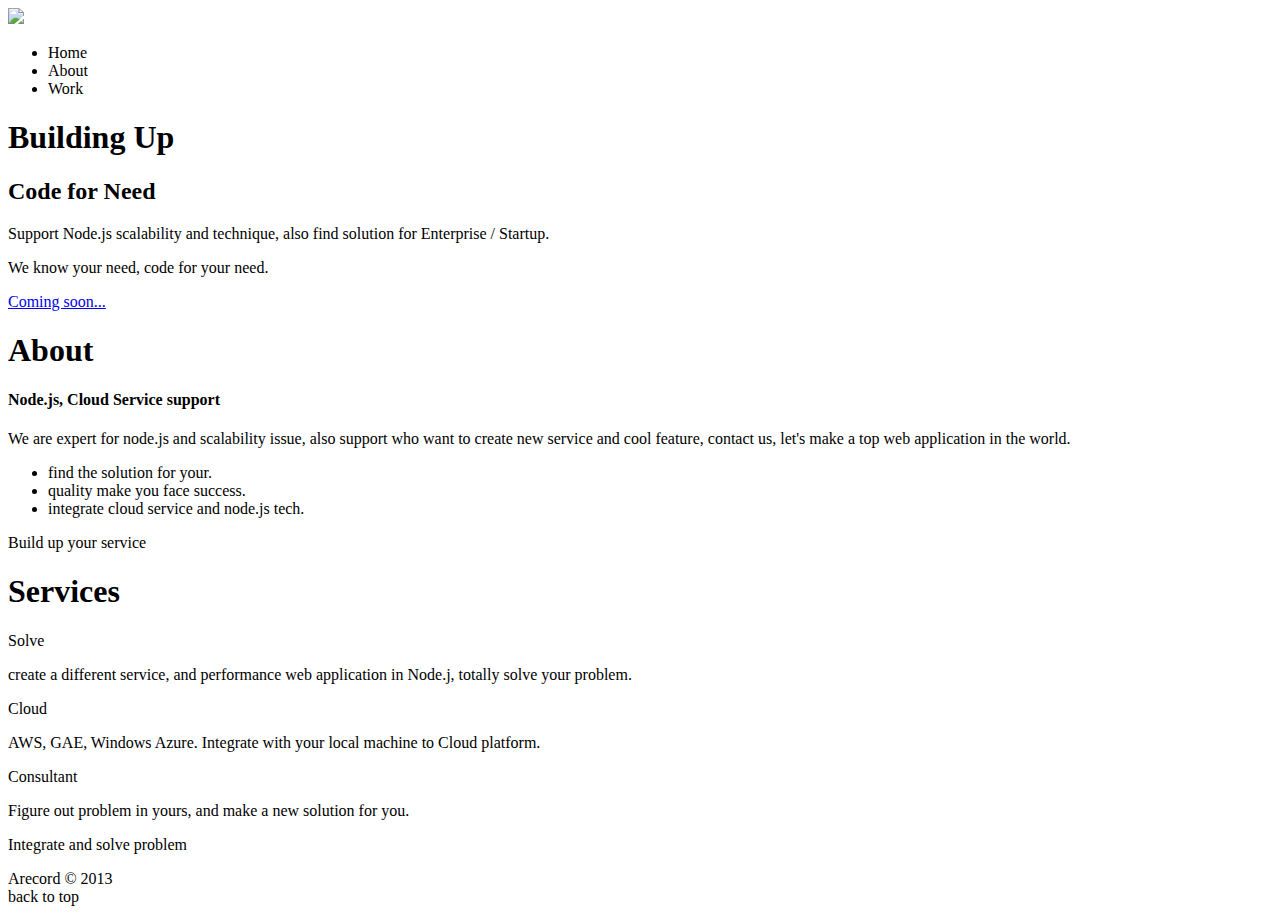
==== index.html @ 42979e94 "update list" ====
<!DOCTYPE HTML>
<html>
<head>
	<meta http-equiv="Content-Type" content="text/html; charset=utf-8"/>
	<meta name="viewport" content="width=device-width, initial-scale = 1.0, user-scalable = no">
	<title>Arecord.us - Quality and solution are on successful way</title>
	<link rel="stylesheet" href="css/style.css" type="text/css" media="screen">
	<link href="css/prettyPhoto.css" rel="stylesheet" type="text/css" />
	<link rel="stylesheet" href="css/normalize.css" type="text/css" media="screen">
	<link rel="stylesheet" href="css/grid.css" type="text/css" media="screen">
	
	<link href='http://fonts.googleapis.com/css?family=Open+Sans:400,600,700,800' rel='stylesheet' type='text/css'>
	
	<script src="http://ajax.googleapis.com/ajax/libs/jquery/1.8.2/jquery.min.js"></script>
	<script type="text/javascript" src="js/jquery.easing.1.3.js"></script>
	<script type="text/javascript" src="js/jquery.prettyPhoto.js"></script>
	<script type="text/javascript" src="js/js.js"></script>
	<script type="text/javascript" src="js/jquery.stellar.min.js"></script>
	<script type="text/javascript" src="js/waypoints.min.js"></script>
	
	<!--[if lt IE 9]>
		<script src="js/html5shiv.js"></script>
		<script src="js/respond.src.js"></script>
	<![endif]-->
	
	<script type="text/javascript">
		$(document).ready(function(){	
			$("#ajax-contact-form").submit(function() {
				var str = $(this).serialize();		
				$.ajax({
					type: "POST",
					url: "contact_form/contact_process.php",
					data: str,
					success: function(msg) {
						// Message Sent - Show the 'Thank You' message and hide the form
						if(msg == 'OK') {
							result = '<div class="notification_ok">Your message has been sent. Thank you!</div>';
							$("#fields").hide();
						} else {
							result = msg;
						}
						$('#note').html(result);
					}
				});
				return false;
			});

		});		
	</script>
	
	<script type="text/javascript">/*$($.date_input.initialize);*/</script>
	
</head>

<body>

<div class="menu">	
	<div class="container clearfix">

		<div id="logo" class="fleft">
			<a href="javascript:void(0);"><img src="images/logo_new.png" /></a>
		</div>
		
		<div id="nav" class="fright">
			<ul class="navigation">
				<li data-slide="1">Home</li>
				<li data-slide="2">About</li>
				<li data-slide="4">Work</li>
				<!-- <li data-slide="6">Services</li> -->
				<!-- <li data-slide="8">Contact</li> -->
				<div class="clear"></div>
			</ul>
		</div>
	
	</div>
</div>


<div class="slide" id="slide1" data-slide="1" data-stellar-background-ratio="0.5">
	<div class="effect_2 padding_slide1">
		<div class="container clearfix">

			<div id="content" class="grid_12">
				<div class="filtr_bg">
					<h1>Building Up</h1>
					<h2>Code for Need</h2>
					<p>Support Node.js scalability and technique, also find solution for Enterprise / Startup.</p>
					<p>We know your need, code for your need.</p>
				</div>
				<a class="button" href="mailto:node.js@arecord.us">Coming soon...</a>
			</div>
		</div>
	</div>
</div>





<div class="slide" id="slide2" data-slide="2" data-stellar-background-ratio="0.5">
	
	<div class="container clearfix">
		
		<div id="content" class="grid_12">
			<h1><span>About</span></h1>
		</div>
		
		<div class="grid_7">
			<h4>Node.js, Cloud Service support</h4>
			<p>We are expert for node.js and scalability issue, also support who want to create new service and cool feature, contact us, let's make a top web application in the world.</p>
			<ul class="about_sp">
				<li>find the solution for your.</li>
				<li>quality make you face success.</li>
				<li>integrate cloud service and node.js tech.</li>
			</ul>
		</div>
		<div class="grid_5 omega">
		</div>
		
	</div>
</div>


<div class="slide" id="slide3" data-slide="3" data-stellar-background-ratio="0.5">
	<div class="effect_2 padding_slide3">
		<div class="container clearfix">
		
			<div id="content" class="grid_12">
				<p>Build up your service</p>
			</div>
		
		</div>
	</div>
</div>

<div class="slide" id="slide4" data-slide="4" data-stellar-background-ratio="0.5">
	<div class="container clearfix">

		<div id="content" class="grid_12">
			<h1><span>Services</span></h1>
		</div>
		<div class="clear"></div>
		
		<div id="content">
			<div class="grid_4 serv_block">
				<div class="icon_block1"></div>
				<p>Solve</p>
				<span>create a different service, and performance web application in Node.j, totally solve your problem.</span>
			</div>
			<div class="grid_4 serv_block">
				<div class="icon_block2"></div>
				<p>Cloud</p>
				<span>AWS, GAE, Windows Azure. Integrate with your local machine to Cloud platform.</span>
			</div>
			<div class="grid_4 serv_block omega">
				<div class="icon_block3"></div>
				<p>Consultant</p>
				<span>Figure out problem in yours, and make a new solution for you.</span>
			</div>
		</div>
	
	</div>
</div>


<div class="slide" id="slide5" data-slide="5" data-stellar-background-ratio="0.5">
	<div class="effect_2 padding_slide5">
		<div class="container clearfix">
		
			<div id="content" class="grid_12">
				<p>Integrate and solve problem</p>
			</div>
		
		</div>
	</div>
</div>


<div id="footer">
	<div class="container clearfix">
		<div class="copyright">Arecord &copy; 2013</div>
		<div id="back_top"><a class="button" title="" data-slide="1">back to top</a></div>
	</div>
</div>


</body>
</html>
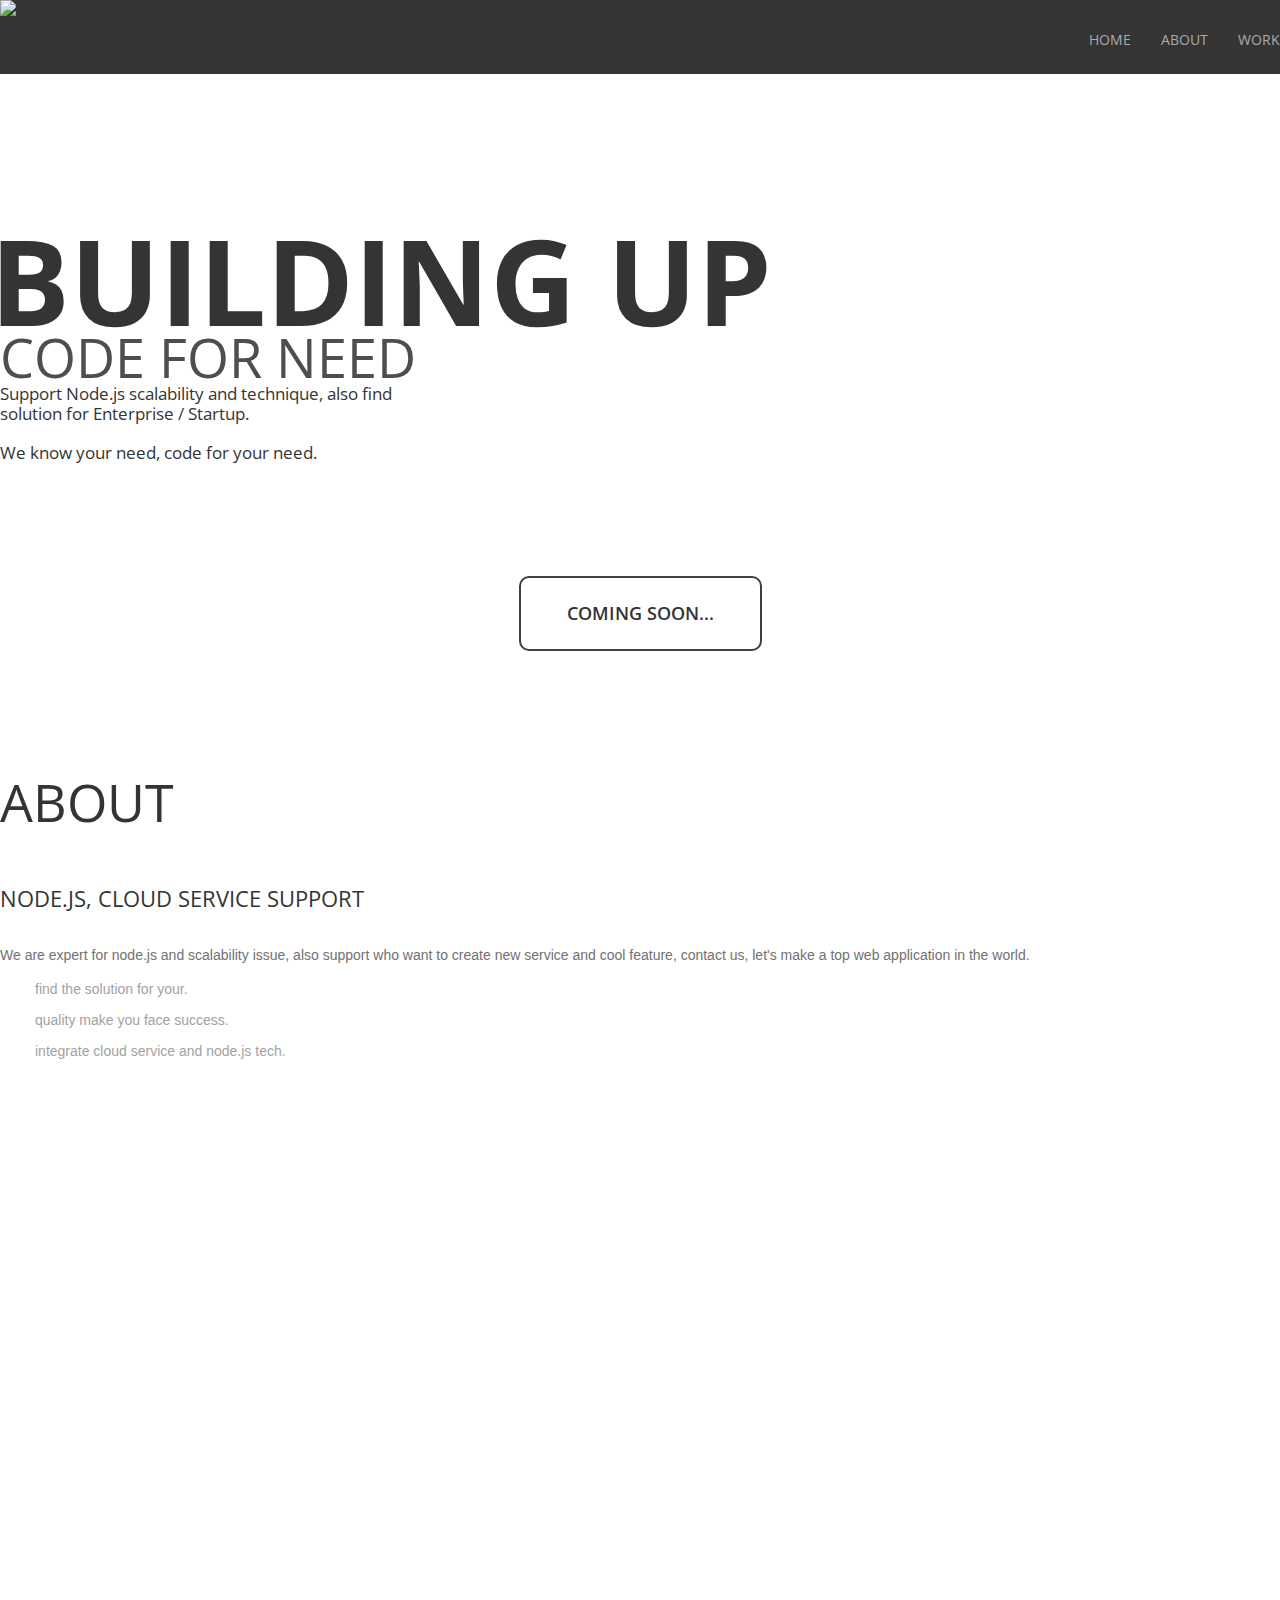
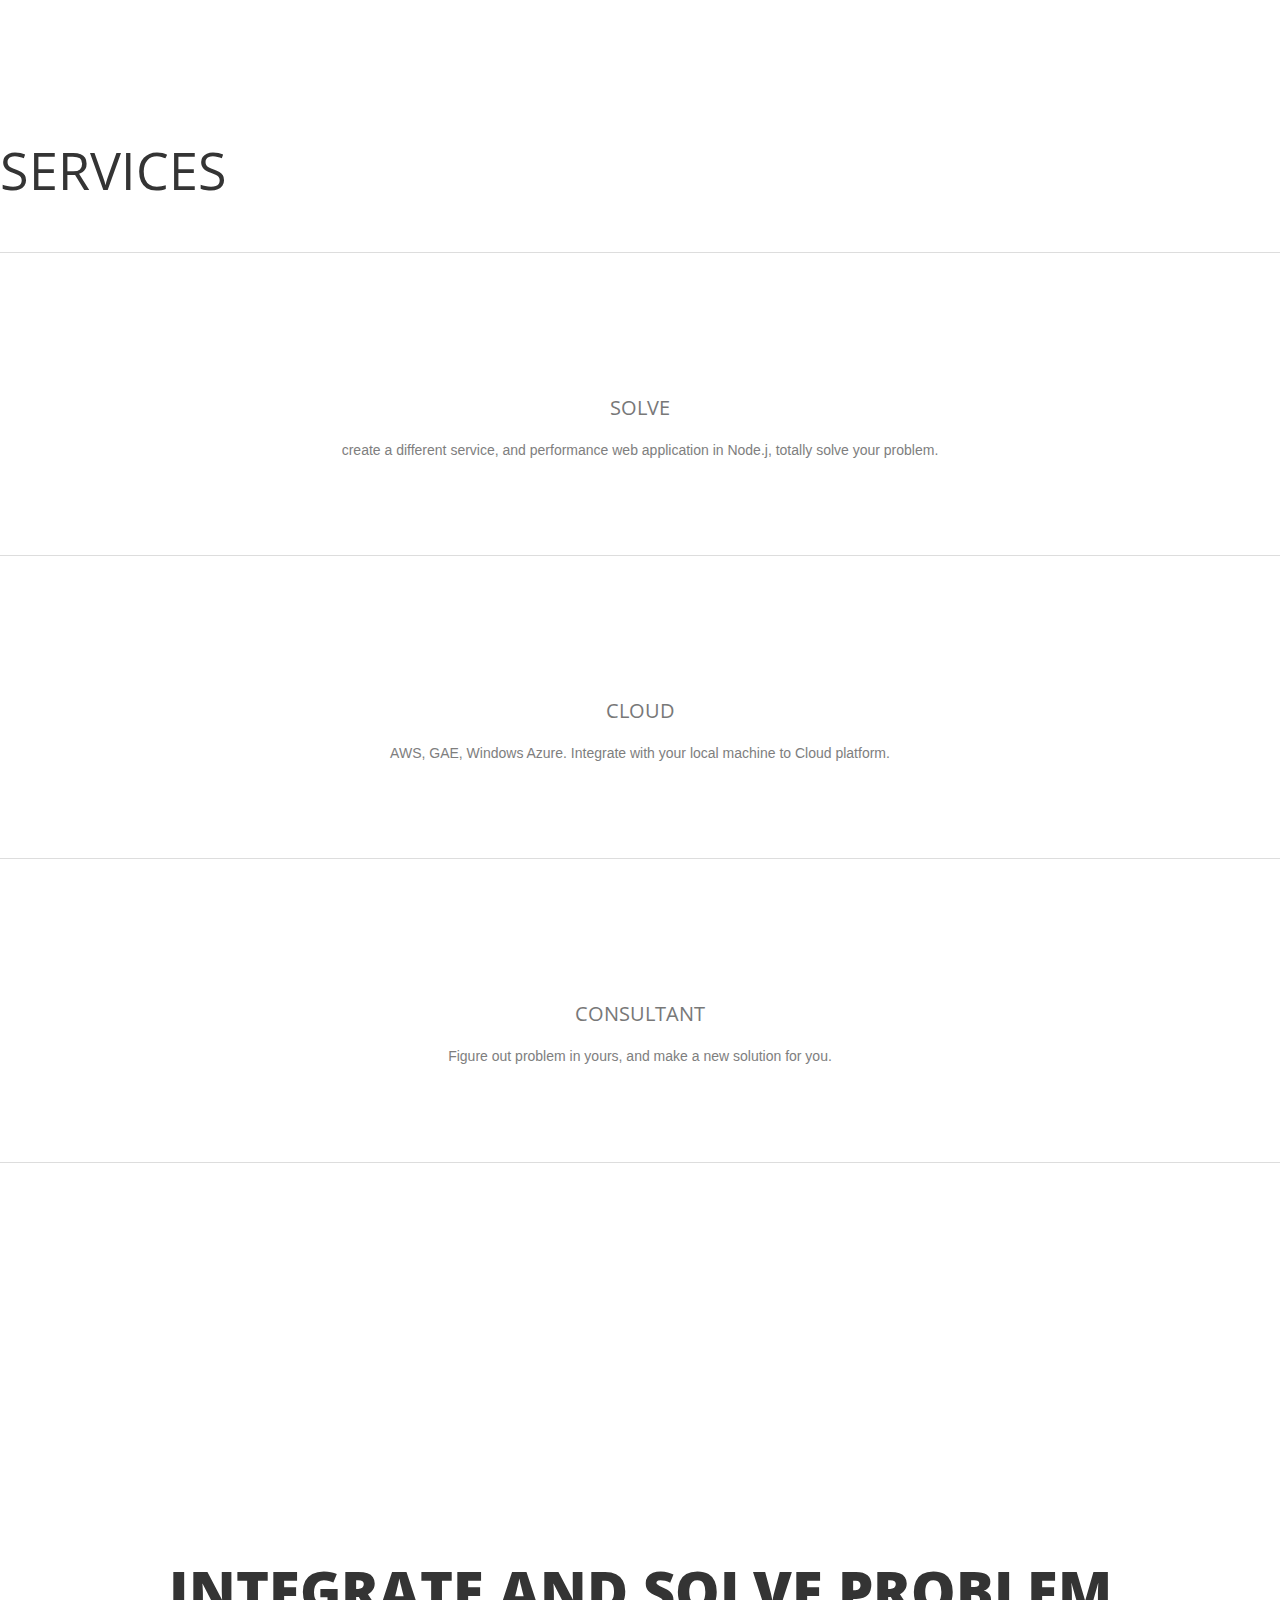
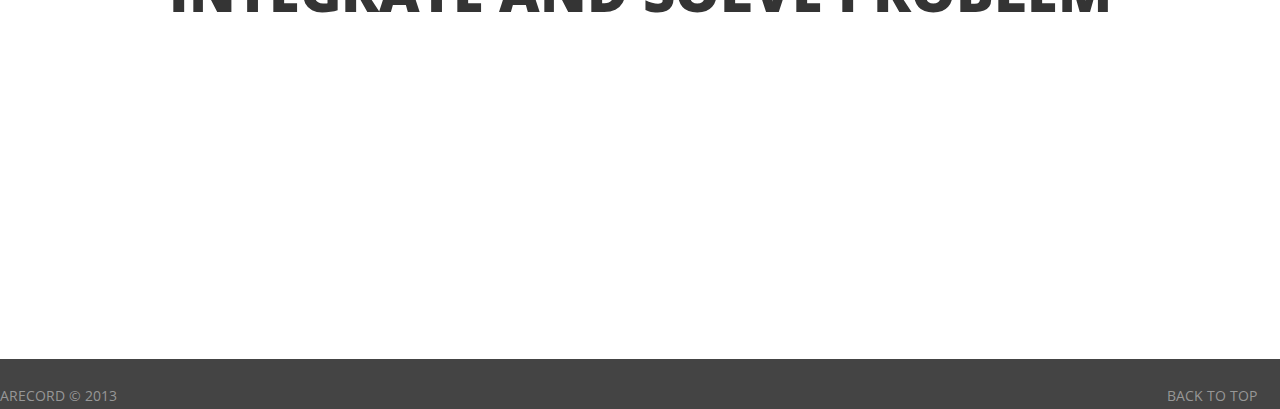
==== commit 77a609c4: "update go to top button and mailto button action" ====
--- a/index.html
+++ b/index.html
@@ -1,96 +1,96 @@
 <!DOCTYPE HTML>
 <html>
 <head>
-	<meta http-equiv="Content-Type" content="text/html; charset=utf-8"/>
-	<meta name="viewport" content="width=device-width, initial-scale = 1.0, user-scalable = no">
-	<title>Arecord.us - Quality and solution are on successful way</title>
-	<link rel="stylesheet" href="css/style.css" type="text/css" media="screen">
-	<link href="css/prettyPhoto.css" rel="stylesheet" type="text/css" />
-	<link rel="stylesheet" href="css/normalize.css" type="text/css" media="screen">
-	<link rel="stylesheet" href="css/grid.css" type="text/css" media="screen">
-	
-	<link href='http://fonts.googleapis.com/css?family=Open+Sans:400,600,700,800' rel='stylesheet' type='text/css'>
-	
-	<script src="http://ajax.googleapis.com/ajax/libs/jquery/1.8.2/jquery.min.js"></script>
-	<script type="text/javascript" src="js/jquery.easing.1.3.js"></script>
-	<script type="text/javascript" src="js/jquery.prettyPhoto.js"></script>
-	<script type="text/javascript" src="js/js.js"></script>
-	<script type="text/javascript" src="js/jquery.stellar.min.js"></script>
-	<script type="text/javascript" src="js/waypoints.min.js"></script>
-	
-	<!--[if lt IE 9]>
-		<script src="js/html5shiv.js"></script>
-		<script src="js/respond.src.js"></script>
-	<![endif]-->
-	
-	<script type="text/javascript">
-		$(document).ready(function(){	
-			$("#ajax-contact-form").submit(function() {
-				var str = $(this).serialize();		
-				$.ajax({
-					type: "POST",
-					url: "contact_form/contact_process.php",
-					data: str,
-					success: function(msg) {
-						// Message Sent - Show the 'Thank You' message and hide the form
-						if(msg == 'OK') {
-							result = '<div class="notification_ok">Your message has been sent. Thank you!</div>';
-							$("#fields").hide();
-						} else {
-							result = msg;
-						}
-						$('#note').html(result);
-					}
-				});
-				return false;
-			});
+  <meta http-equiv="Content-Type" content="text/html; charset=utf-8"/>
+  <meta name="viewport" content="width=device-width, initial-scale = 1.0, user-scalable = no">
+  <title>Arecord.us - Quality and solution are on successful way</title>
+  <link rel="stylesheet" href="css/style.css" type="text/css" media="screen">
+  <link href="css/prettyPhoto.css" rel="stylesheet" type="text/css" />
+  <link rel="stylesheet" href="css/normalize.css" type="text/css" media="screen">
+  <link rel="stylesheet" href="css/grid.css" type="text/css" media="screen">
+  
+  <link href='http://fonts.googleapis.com/css?family=Open+Sans:400,600,700,800' rel='stylesheet' type='text/css'>
+  
+  <script src="http://ajax.googleapis.com/ajax/libs/jquery/1.8.2/jquery.min.js"></script>
+  <script type="text/javascript" src="js/jquery.easing.1.3.js"></script>
+  <script type="text/javascript" src="js/jquery.prettyPhoto.js"></script>
+  <script type="text/javascript" src="js/js.js"></script>
+  <script type="text/javascript" src="js/jquery.stellar.min.js"></script>
+  <script type="text/javascript" src="js/waypoints.min.js"></script>
+  
+  <!--[if lt IE 9]>
+    <script src="js/html5shiv.js"></script>
+    <script src="js/respond.src.js"></script>
+  <![endif]-->
+  
+  <script type="text/javascript">
+    $(document).ready(function(){ 
+      $("#ajax-contact-form").submit(function() {
+        var str = $(this).serialize();    
+        $.ajax({
+          type: "POST",
+          url: "contact_form/contact_process.php",
+          data: str,
+          success: function(msg) {
+            // Message Sent - Show the 'Thank You' message and hide the form
+            if(msg == 'OK') {
+              result = '<div class="notification_ok">Your message has been sent. Thank you!</div>';
+              $("#fields").hide();
+            } else {
+              result = msg;
+            }
+            $('#note').html(result);
+          }
+        });
+        return false;
+      });
 
-		});		
-	</script>
-	
-	<script type="text/javascript">/*$($.date_input.initialize);*/</script>
-	
+    });   
+  </script>
+  
+  <script type="text/javascript">/*$($.date_input.initialize);*/</script>
+  
 </head>
 
 <body>
 
-<div class="menu">	
-	<div class="container clearfix">
+<div class="menu">  
+  <div class="container clearfix">
 
-		<div id="logo" class="fleft">
-			<a href="javascript:void(0);"><img src="images/logo_new.png" /></a>
-		</div>
-		
-		<div id="nav" class="fright">
-			<ul class="navigation">
-				<li data-slide="1">Home</li>
-				<li data-slide="2">About</li>
-				<li data-slide="4">Work</li>
-				<!-- <li data-slide="6">Services</li> -->
-				<!-- <li data-slide="8">Contact</li> -->
-				<div class="clear"></div>
-			</ul>
-		</div>
-	
-	</div>
+    <div id="logo" class="fleft">
+      <a href="javascript:void(0);"><img src="images/logo_new.png" /></a>
+    </div>
+    
+    <div id="nav" class="fright">
+      <ul class="navigation">
+        <li data-slide="1">Home</li>
+        <li data-slide="2">About</li>
+        <li data-slide="4">Work</li>
+        <!-- <li data-slide="6">Services</li> -->
+        <!-- <li data-slide="8">Contact</li> -->
+        <div class="clear"></div>
+      </ul>
+    </div>
+  
+  </div>
 </div>
 
 
 <div class="slide" id="slide1" data-slide="1" data-stellar-background-ratio="0.5">
-	<div class="effect_2 padding_slide1">
-		<div class="container clearfix">
+  <div class="effect_2 padding_slide1">
+    <div class="container clearfix">
 
-			<div id="content" class="grid_12">
-				<div class="filtr_bg">
-					<h1>Building Up</h1>
-					<h2>Code for Need</h2>
-					<p>Support Node.js scalability and technique, also find solution for Enterprise / Startup.</p>
-					<p>We know your need, code for your need.</p>
-				</div>
-				<a class="button" href="mailto:node.js@arecord.us">Coming soon...</a>
-			</div>
-		</div>
-	</div>
+      <div id="content" class="grid_12">
+        <div class="filtr_bg">
+          <h1>Building Up</h1>
+          <h2>Code for Need</h2>
+          <p>Support Node.js scalability and technique, also find solution for Enterprise / Startup.</p>
+          <p>We know your need, code for your need.</p>
+        </div>
+        <a class="button" href="mailto://node.js@arecord.us">Coming soon...</a>
+      </div>
+    </div>
+  </div>
 </div>
 
 
@@ -98,89 +98,89 @@
 
 
 <div class="slide" id="slide2" data-slide="2" data-stellar-background-ratio="0.5">
-	
-	<div class="container clearfix">
-		
-		<div id="content" class="grid_12">
-			<h1><span>About</span></h1>
-		</div>
-		
-		<div class="grid_7">
-			<h4>Node.js, Cloud Service support</h4>
-			<p>We are expert for node.js and scalability issue, also support who want to create new service and cool feature, contact us, let's make a top web application in the world.</p>
-			<ul class="about_sp">
-				<li>find the solution for your.</li>
-				<li>quality make you face success.</li>
-				<li>integrate cloud service and node.js tech.</li>
-			</ul>
-		</div>
-		<div class="grid_5 omega">
-		</div>
-		
-	</div>
+  
+  <div class="container clearfix">
+    
+    <div id="content" class="grid_12">
+      <h1><span>About</span></h1>
+    </div>
+    
+    <div class="grid_7">
+      <h4>Node.js, Cloud Service support</h4>
+      <p>We are expert for node.js and scalability issue, also support who want to create new service and cool feature, contact us, let's make a top web application in the world.</p>
+      <ul class="about_sp">
+        <li>find the solution for your.</li>
+        <li>quality make you face success.</li>
+        <li>integrate cloud service and node.js tech.</li>
+      </ul>
+    </div>
+    <div class="grid_5 omega">
+    </div>
+    
+  </div>
 </div>
 
 
 <div class="slide" id="slide3" data-slide="3" data-stellar-background-ratio="0.5">
-	<div class="effect_2 padding_slide3">
-		<div class="container clearfix">
-		
-			<div id="content" class="grid_12">
-				<p>Build up your service</p>
-			</div>
-		
-		</div>
-	</div>
+  <div class="effect_2 padding_slide3">
+    <div class="container clearfix">
+    
+      <div id="content" class="grid_12">
+        <p>Build up your service</p>
+      </div>
+    
+    </div>
+  </div>
 </div>
 
 <div class="slide" id="slide4" data-slide="4" data-stellar-background-ratio="0.5">
-	<div class="container clearfix">
+  <div class="container clearfix">
 
-		<div id="content" class="grid_12">
-			<h1><span>Services</span></h1>
-		</div>
-		<div class="clear"></div>
-		
-		<div id="content">
-			<div class="grid_4 serv_block">
-				<div class="icon_block1"></div>
-				<p>Solve</p>
-				<span>create a different service, and performance web application in Node.j, totally solve your problem.</span>
-			</div>
-			<div class="grid_4 serv_block">
-				<div class="icon_block2"></div>
-				<p>Cloud</p>
-				<span>AWS, GAE, Windows Azure. Integrate with your local machine to Cloud platform.</span>
-			</div>
-			<div class="grid_4 serv_block omega">
-				<div class="icon_block3"></div>
-				<p>Consultant</p>
-				<span>Figure out problem in yours, and make a new solution for you.</span>
-			</div>
-		</div>
-	
-	</div>
+    <div id="content" class="grid_12">
+      <h1><span>Services</span></h1>
+    </div>
+    <div class="clear"></div>
+    
+    <div id="content">
+      <div class="grid_4 serv_block">
+        <div class="icon_block1"></div>
+        <p>Solve</p>
+        <span>create a different service, and performance web application in Node.j, totally solve your problem.</span>
+      </div>
+      <div class="grid_4 serv_block">
+        <div class="icon_block2"></div>
+        <p>Cloud</p>
+        <span>AWS, GAE, Windows Azure. Integrate with your local machine to Cloud platform.</span>
+      </div>
+      <div class="grid_4 serv_block omega">
+        <div class="icon_block3"></div>
+        <p>Consultant</p>
+        <span>Figure out problem in yours, and make a new solution for you.</span>
+      </div>
+    </div>
+  
+  </div>
 </div>
 
 
 <div class="slide" id="slide5" data-slide="5" data-stellar-background-ratio="0.5">
-	<div class="effect_2 padding_slide5">
-		<div class="container clearfix">
-		
-			<div id="content" class="grid_12">
-				<p>Integrate and solve problem</p>
-			</div>
-		
-		</div>
-	</div>
+  <div class="effect_2 padding_slide5">
+    <div class="container clearfix">
+    
+      <div id="content" class="grid_12">
+        <p>Integrate and solve problem</p>
+      </div>
+    
+    </div>
+  </div>
 </div>
 
 
 <div id="footer">
-	<div class="container clearfix">
-		<div class="copyright">Arecord &copy; 2013</div>
-		<div id="back_top"><a class="button" title="" data-slide="1">back to top</a></div>
-	</div>
+  <div class="container clearfix">
+    <div class="copyright">Arecord &copy; 2013</div>
+    <div id="back_top"><a class="gotop button" title="" data-slide="1">back to top</a></div>
+  </div>
 </div>
 
 
--- a/css/style.css
+++ b/css/style.css
@@ -0,0 +1,719 @@
+/* Global */
+
+body {
+  margin:0;
+  padding:0;
+  font-family:'Arial', sans-serif;
+  font-weight: 400;
+  font-size: 14px;
+  line-height:20px;
+  color: #717171;
+  background-color:#fff;
+  overflow-x:hidden;
+}
+::selection {
+  background: #fcc71f;
+}
+::-moz-selection {
+  background: #fcc71f; /* Firefox */
+}
+img {
+  max-width: 100%;
+}
+a:link {
+  color: #fcc71f;
+  text-decoration: none;
+}
+a:hover {
+  color:#fcc71f;
+}
+a:visited {
+  color: #fcc71f;
+  text-decoration: none;
+}
+
+.fright{float:right;
+}
+.fleft{float:left;
+}
+
+iframe {position:relative !important;z-index:9 !important;}
+
+/* Navigation */
+
+.menu {
+  position:fixed;
+  top:0px;
+  width:100%;
+  height:74px;
+  background-color:#343434;
+  z-index:9999;
+}
+#logo {
+  margin-bottom:0;
+  margin-left:0;
+}
+
+#nav {
+  text-align: right;
+}
+.navigation{
+  float: right;
+  list-style: none;
+  margin: 0;
+}
+ul.navigation {
+  margin:30px 0 0 0;
+  padding:0;
+}
+.navigation li{
+  float: left;
+  text-align:left;
+  padding:0 0 22px 0;
+  margin-left:30px;
+  text-transform:uppercase;
+  background:none;
+  font-family: 'Open Sans', sans-serif;
+  font-weight:400;
+  font-size:14px;
+  line-height:20px;
+  color:#ababab;
+}
+.navigation li:first-child{margin-left:0;}
+.navigation li:hover,
+.navigation .active {
+  cursor:pointer;
+  color: #fcc71f;
+}
+
+
+
+/* General Slides */ 
+
+.slide{
+  background-attachment: fixed;
+  width:100%;
+  height:auto;
+  position: relative;
+  padding:0;
+}
+h1 {
+  margin:0 0 40px 0;
+  text-transform:uppercase;
+  text-align:left;
+  background:url("../images/h1_bord.png") repeat-x left bottom;
+  font-family: 'Open Sans', sans-serif;
+  font-size: 52px;
+  line-height: 86px;
+  color:#343434;
+  font-weight: 400;
+}
+
+h4 {
+  margin:0;
+  padding:0 0 40px 0;
+  text-transform:uppercase;
+  font-family: 'Open Sans', sans-serif;
+  font-weight:400;
+  font-size:20px;
+  font-style:normal;
+  line-height:26px;
+  color:#3e3e3e;
+}
+img.icon_img {
+  float:left;
+  margin-right:20px;
+  margin-top:20px;
+  margin-bottom:25px;
+}
+
+.effect_2 {
+  background:url("../images/effect_2.png") repeat left top;
+  position:relative;
+  z-index:999 !important;
+}
+
+/* ____________________________________ Slide 1 ____________________________________ */ 
+
+.padding_slide1 {padding:229px 0 32px 0;
+}
+
+#slide1{
+  background-image:url("../images/background.jpg");
+  width:100%;
+  background-position:0 0 !important;
+  background-size: cover !important;
+  text-align:left;
+}
+.filtr_bg {
+  margin-bottom:94px;
+}
+#slide1 h1 {
+  margin:0 0 0 -10px;
+  background:none;
+  padding:0;
+  text-transform:uppercase;
+  text-align:left;
+  font-family: 'Open Sans', sans-serif;
+  font-size: 119px;
+  line-height: 102px;
+  color:#343434;
+  font-weight: 700;
+}
+#slide1 h2 {
+  margin:0;
+  background:none;
+  padding:0;
+  text-transform:uppercase;
+  text-align:left;
+  font-family: 'Open Sans', sans-serif;
+  font-size: 54px;
+  line-height: 53px;
+  color:#4e4e4e;
+  font-weight: 400;
+}
+#slide1 h3 {
+  margin:0;
+  background:none;
+  padding:0 0 34px 0;
+  text-transform:uppercase;
+  text-align:left;
+  font-family: 'Open Sans', sans-serif;
+  font-size: 57px;
+  line-height: 60px;
+  color:#343434;
+  font-weight: 600;
+}
+#slide1 p {
+  width:397px;
+  text-transform:none;
+  font-family: 'Open Sans', sans-serif;
+  font-size: 17px;
+  color: #343434;
+  line-height: 20px;
+  padding:0 0 19px 0;
+  margin:0;
+  font-weight: 400;
+}
+
+#slide1 a.button {
+  border-radius: 10px;
+  border: 2px solid #3f3f3f;
+    position:relative;
+  z-index:101;
+    display: block;
+    height: 71px;
+  margin:0 auto;
+    width: 239px;
+  font-family: 'Open Sans', sans-serif;
+  font-size: 18px;
+  color: #343434;
+  line-height: 71px;
+  text-align:center;
+  font-weight: 600;
+  text-transform:uppercase;
+  text-shadow:0 2px 0 rgba(255,255,255,0.43);
+  
+}
+a.button:hover {cursor:pointer;text-decoration:none;
+}
+
+
+
+/* ____________________________________ Slide 2 ____________________________________ */ 
+
+#slide2{
+  background:url("../images/slide_bg.jpg") repeat left top;
+  padding:76px 0 59px;
+}
+#slide2 h4 {
+  padding-bottom:20px;
+  font-size:22px;
+  color:#343434;
+}
+#slide2 .grid_4 {width:300px;
+}
+ul.about_sp {
+  margin:4px 0 0 0;
+  padding:0;
+}
+.about_sp li {
+  background:url("../images/about_sp_bg.png") no-repeat left top;
+  padding-left:35px;
+  margin-bottom:11px;
+  color:#a2a2a2;
+}
+
+/* ___________________________________ //Slide 2 ___________________________________ */ 
+
+
+
+/* ____________________________________ Slide 3 ____________________________________ */ 
+
+#slide3{
+  background-image:url("../images/slide3_bg.jpg");
+  width:100%;
+  background-position:0 0 !important;
+  background-size: cover !important;
+  text-align:center;
+}
+.padding_slide3 {padding:193px 0 163px;
+}
+#slide3 p {
+  font-family: 'Open Sans', sans-serif;
+  font-size: 56px;
+  color: #fff;
+  line-height: 52px;
+  font-weight: 800;
+  text-transform:uppercase;
+}
+
+
+/* ___________________________________ //Slide 3 ___________________________________ */ 
+
+
+
+/* ____________________________________ Slide 4 ____________________________________ */ 
+
+#slide4{
+  background:url("../images/slide_bg.jpg") repeat left top;
+  padding:76px 0 80px 0;
+}
+
+
+
+
+/* _________________ PORTFOLIO ________________ */
+.gallery-list .grid_3 {width:235px !important;}
+
+#slide4 .hover_img {
+  overflow:hidden;
+  position:relative;
+  height:187px;
+  width:235px;
+  background:#000;
+}
+
+.portfolio_zoom, .portfolio_link {
+  width:36px;
+  height:36px;
+  position:absolute;
+  top:78px;
+  background-position:0 0;
+  background-repeat:no-repeat;
+  opacity:0.66;
+  filter: alpha(opacity=66);
+  transition: all 0.5s ease-in-out;
+  -moz-transition: all 0.5s ease-in-out;
+  -webkit-transition: all 0.5s ease-in-out;
+  -o-transition: all 0.5s ease-in-out;
+}
+.portfolio_zoom {
+  left:-40px;
+  background-image:url("../images/zoom.png");
+  z-index:302;
+}
+.portfolio_link {
+  right:-40px;
+  background-image:url("../images/link.png");
+  z-index:303;
+}
+.portfolio_zoom:hover, .portfolio_link:hover {
+  opacity:1;
+  filter: alpha(opacity=100);
+  z-index:310;
+}
+.portfolio_zoom a, .portfolio_link a {
+  display:block;
+  width:36px;
+  height:36px;
+  text-indent:-9999px;
+}
+.hover_img:hover .portfolio_zoom {
+  left:89px;
+} 
+.hover_img:hover .portfolio_link {
+  right:82px;
+}
+.item_description {
+  background:none;
+  border-bottom:1px solid #d6d6d6;
+  padding:9px 0;
+  text-align:center;
+  font-family: 'Open Sans', sans-serif;
+  text-transform:uppercase;
+  font-size:16px;
+  line-height:24px;
+  font-weight:400;
+  color:#787878;
+  transition: all 0.2s ease-in-out;
+  -moz-transition: all 0.2s ease-in-out;
+  -webkit-transition: all 0.2s ease-in-out;
+  -o-transition: all 0.2s ease-in-out;
+}
+.gallery-list .grid_3:hover .item_description {
+  background:#fff;
+  border-bottom:1px solid #fcc71f;
+  color:#343434;
+}
+
+/* ________________ //PORTFOLIO _______________ */
+
+/* ___________________________________ //Slide 4 ___________________________________ */ 
+
+
+
+
+/* ____________________________________ Slide 5 ____________________________________ */ 
+
+#slide5 {
+  background-image:url("../images/slide5_bg.jpg");
+  width:100%;
+  background-position:0 0 !important;
+  background-size: cover !important;
+  text-align:center;
+}
+.padding_slide5 {padding:266px 0 287px;
+}
+#slide5 p {
+  font-family: 'Open Sans', sans-serif;
+  font-size: 56px;
+  color: #343434;
+  line-height: 52px;
+  font-weight: 800;
+  text-transform:uppercase;
+}
+
+
+/* ___________________________________ //Slide 5 ___________________________________ */ 
+
+
+
+
+/* ____________________________________ Slide 6 ____________________________________ */ 
+#slide6{
+  background:url("../images/slide_bg.jpg") repeat left top;
+  padding:77px 0 68px;
+}
+
+.serv_block {
+  overflow:hidden;
+  position:relative;
+  padding-bottom:96px;
+  background:#fff;
+  outline:1px solid #ddd;
+  font-family: 'Arial', sans-serif;
+  color:#7e7e7e;
+  text-align:center;
+  transition: background 0.3s ease-in-out;
+  -moz-transition: background 0.3s ease-in-out;
+  -webkit-transition: background 0.3s ease-in-out;
+  -o-transition: background 0.3s ease-in-out;
+}
+.serv_block:hover {
+  background:#fcc71f;
+  outline:1px solid #fcc71f;
+  color:#3e3e3e;
+}
+
+.icon_block1, .icon_block2, .icon_block3 {
+  height:118px;
+  transition: all 0.5s ease-in-out;
+  -moz-transition: all 0.5s ease-in-out;
+  -webkit-transition: all 0.5s ease-in-out;
+  -o-transition: all 0.5s ease-in-out;
+}
+.icon_block1 {background:url("../images/icon1.png") no-repeat -340px 0;
+}
+.icon_block2 {background:url("../images/icon2.png") no-repeat -340px 0;
+}
+.icon_block3 {background:url("../images/icon3.png") no-repeat -340px 0;
+}
+
+.serv_block:hover .icon_block1,
+.serv_block:hover .icon_block2,
+.serv_block:hover .icon_block3 {background-position:0 0;
+}
+
+.serv_block p {
+  margin:0;
+  padding:26px 10px 21px;
+  text-transform:uppercase;
+  font-family: 'Open Sans', sans-serif;
+  font-weight:400;
+  font-size:20px;
+  line-height:22px;
+  color:#787878;
+}
+.serv_block:hover p {color:#3e3e3e;
+}
+.serv_block span {padding:0 10px;}
+.serv_block a {
+  position:absolute;
+  bottom:31px;
+  padding:9px 22px 9px 27px;
+  width:81px;
+  border-radius:3px;
+  text-transform:uppercase;
+  font-family: 'Open Sans', sans-serif;
+  font-weight:400;
+  font-size:14px;
+  line-height:22px;
+  color:#fff;
+}
+.serv_link1 {
+  position:absolute;
+  bottom:31px;
+  padding:9px 22px 9px 27px;
+  width:81px;
+  border-radius:3px;
+  text-transform:uppercase;
+  font-family: 'Open Sans', sans-serif;
+  font-weight:400;
+  font-size:14px;
+  line-height:22px;
+  color:#fff;
+  left:94px;
+  background:#afafaf;
+  transition: all 0.5s ease-in-out;
+  -moz-transition: all 0.5s ease-in-out;
+  -webkit-transition: all 0.5s ease-in-out;
+  -o-transition: all 0.5s ease-in-out;
+}
+.serv_block:hover .serv_link1 {
+  left:-130px;
+}
+a.serv_link2 {
+  right:-130px;
+  background:#afafaf;
+  transition: all 0.5s ease-in-out;
+  -moz-transition: all 0.5s ease-in-out;
+  -webkit-transition: all 0.5s ease-in-out;
+  -o-transition: all 0.5s ease-in-out;
+}
+.serv_block:hover a.serv_link2 {
+  right:96px;
+  background:#343434;
+}
+
+/* ___________________________________ //Slide 6 ___________________________________ */
+
+
+
+/* ____________________________________ Slide 7 ____________________________________ */ 
+
+#slide7 {
+  background-image:url("../images/slide7_bg.jpg");
+  width:100%;
+  background-position:0 0 !important;
+  background-size: cover !important;
+  text-align:center;
+}
+.padding_slide7 {padding:266px 0 287px;
+}
+#slide7 p {
+  font-family: 'Open Sans', sans-serif;
+  font-size: 56px;
+  color: #fcc71f;
+  line-height: 52px;
+  font-weight: 800;
+  text-transform:uppercase;
+}
+
+
+/* ___________________________________ //Slide 7 ___________________________________ */ 
+
+
+
+/* ____________________________________ Slide 8 ____________________________________ */
+
+#slide8{
+  background:url("../images/slide_bg.jpg") repeat left top;
+  padding:78px 0 0 0;
+}
+#slide8 .container {margin-bottom:80px;
+}
+
+
+/* ______________ CONTACT_FORM ______________ */
+.contact_form input[type="text"],
+.contact_form textarea {
+  width:290px;
+  margin:0 0 6px 0;
+  padding:11px 10px 9px 19px;
+  background: #fff;
+  font-family:Arial;
+  font-weight:400;
+  font-size:14px;
+  line-height:20px;
+  border-radius:7px;
+  border-top:1px solid #d6d6d6 ;
+  border-right:none;
+  border-bottom:1px solid #eaeaea ;
+  border-left:1px solid #dbdbdb;
+  color:#a1a1a1;
+}
+.contact_form input[type="text"]:first-child {margin-left:0 !important;}
+.contact_form textarea {
+  resize: none;
+  margin-left:0;
+  height: auto;
+    min-height: 57px;
+}
+
+.contact_btn {
+  position:relative;
+  display: inline-block;
+  border:none;
+  text-transform:uppercase;
+  margin:10px 14px 0 0;
+  padding:7px 19px 5px;
+  font-size: 14px;
+  line-height: 20px;
+  color: #fff;
+  font-family: 'Open Sans', sans-serif;
+  font-weight:400;
+  text-align: center;
+  vertical-align: middle;
+  background:#343434;
+  border-radius:7px;
+  transition: all 0.2s ease-in-out;
+  -moz-transition: all 0.2s ease-in-out;
+  -webkit-transition: all 0.2s ease-in-out;
+  -o-transition: all 0.2s ease-in-out;
+}
+
+.contact_btn:hover,
+.send_btn {
+  background:#fcc71f;
+  color:#343434;
+}
+
+#note .notification_ok {
+  margin-top:20px;
+  padding:7px 10px;
+  text-align:center;
+  text-transform:uppercase;
+  background:#444;
+  font-family: 'Open Sans', sans-serif;
+  font-weight:400;
+  font-size:14px;
+  color:#fff;
+}
+#note .notification_error {
+  font-family: 'Open Sans', sans-serif;
+  font-weight:400;
+  font-size:16px;
+  color:#f00;
+}
+/* _____________ //CONTACT_FORM _____________ */
+
+/* ____________ CONTACT_DETAILS _____________ */
+.contact_det_block {margin-top:-5px;
+}
+
+ul.foot_block_intouch {
+  margin:0;
+  padding:0;
+}
+
+.foot_block_intouch li {padding-bottom:8px !important;}
+.foot_block_intouch li p, .foot_block_intouch a {
+  color:#717171;
+  line-height:21px;
+  font-size:14px;
+  padding:0 0 0 34px;
+  margin:0;
+}
+
+.foot_block_intouch li a:hover {color:#343434;text-decoration:none;}
+
+.foot_block_intouch li.touch_phone p {
+  background:url("../images/contact_icon.png") no-repeat 0 0;
+}
+.foot_block_intouch li.touch_clock p {
+  background:url("../images/contact_icon.png") no-repeat 0 -78px;
+}
+.foot_block_intouch li.touch_mail a {
+  background:url("../images/contact_icon.png") no-repeat 0 -160px;
+}
+.foot_block_intouch li.touch_site a {
+  background:url("../images/contact_icon.png") no-repeat 0 -244px;
+  display:block;
+  height:20px;
+}
+.foot_block_intouch li.touch_adress p {
+  background:url("../images/contact_icon.png") no-repeat 0 -325px;
+}
+.foot_block_intouch li.facebook a {
+  background:url("../images/contact_icon.png") no-repeat 0 -413px;
+  display:block;
+  height:15 px;
+}
+.foot_block_intouch li.twitter a {
+  background:url("../images/contact_icon.png") no-repeat 0 -496px;
+  display:block;
+  height:15px;
+}
+
+
+
+
+/* ___________ //CONTACT_DETAILS ____________ */
+#map_block {
+  margin:0;
+}
+
+/* ____________________________________ //Slide 8 ____________________________________ */
+
+/* ____________________________________ FOOTER ____________________________________ */
+#footer {
+  background:#444;
+  padding:27px 0 23px;
+}
+.copyright {
+  float:left;
+  text-transform:uppercase;
+  font-family: 'Open Sans', sans-serif;
+  font-weight:400;
+  color:#979797;
+}
+.copyright a {
+  color:#fcc71f;
+}
+.copyright a:hover {text-decoration:none;color:#fff;
+}
+
+/* _____________ BACK_TOP ___________ */
+#back_top {
+  float:right;
+}
+#back_top a.button {
+  position:relative;
+  z-index:300;
+  display:block;
+  background:url("../images/back_top_bg.png") no-repeat top right;
+  margin:0;
+  padding-right:20px;
+  width:93px;
+  height:20px;
+  text-transform:uppercase;
+  font-family: 'Open Sans', sans-serif;
+  font-weight:400;
+  color:#979797;
+}
+#back_top a.button:hover {text-decoration:none;color:#fcc71f;}
+/* ____________ //BACK_TOP __________ */
+
+/* ___________________________________ //FOOTER ___________________________________ */
+
+
+
+
+
+
+
+
+
+
+
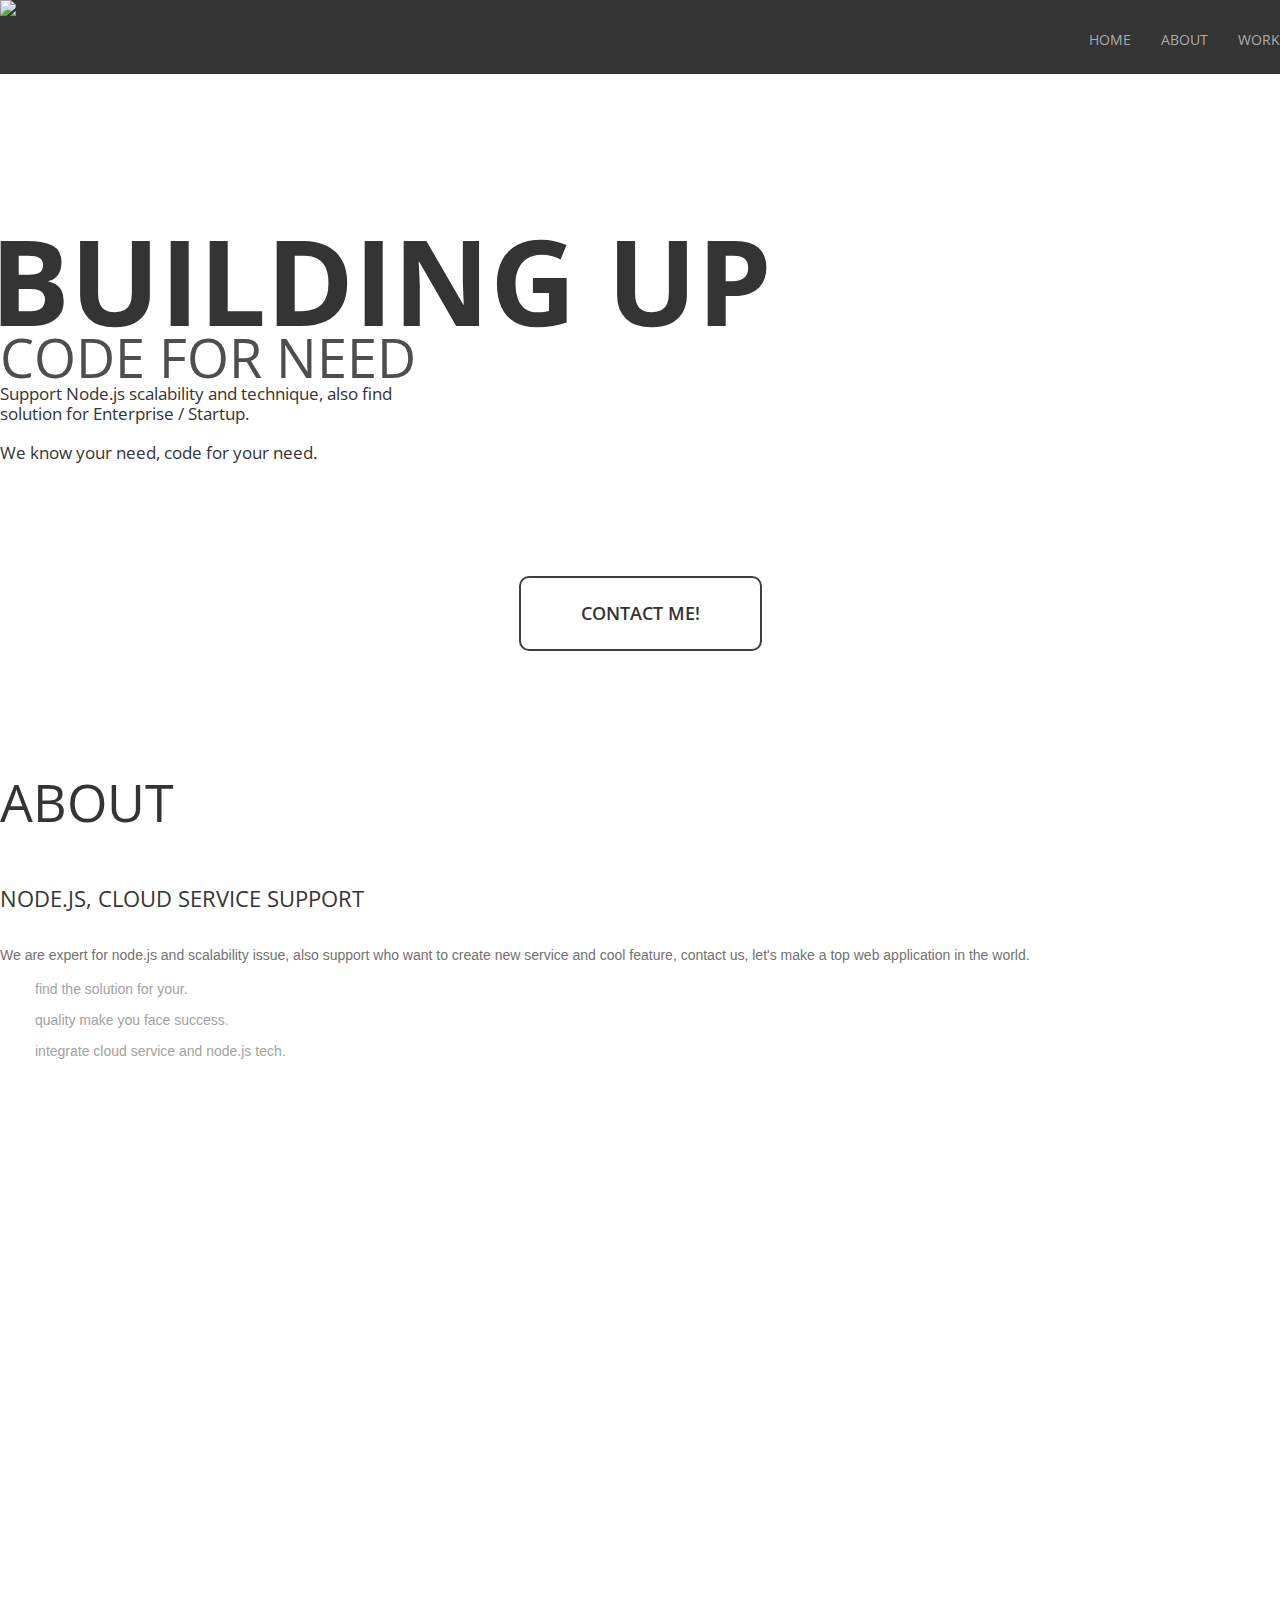
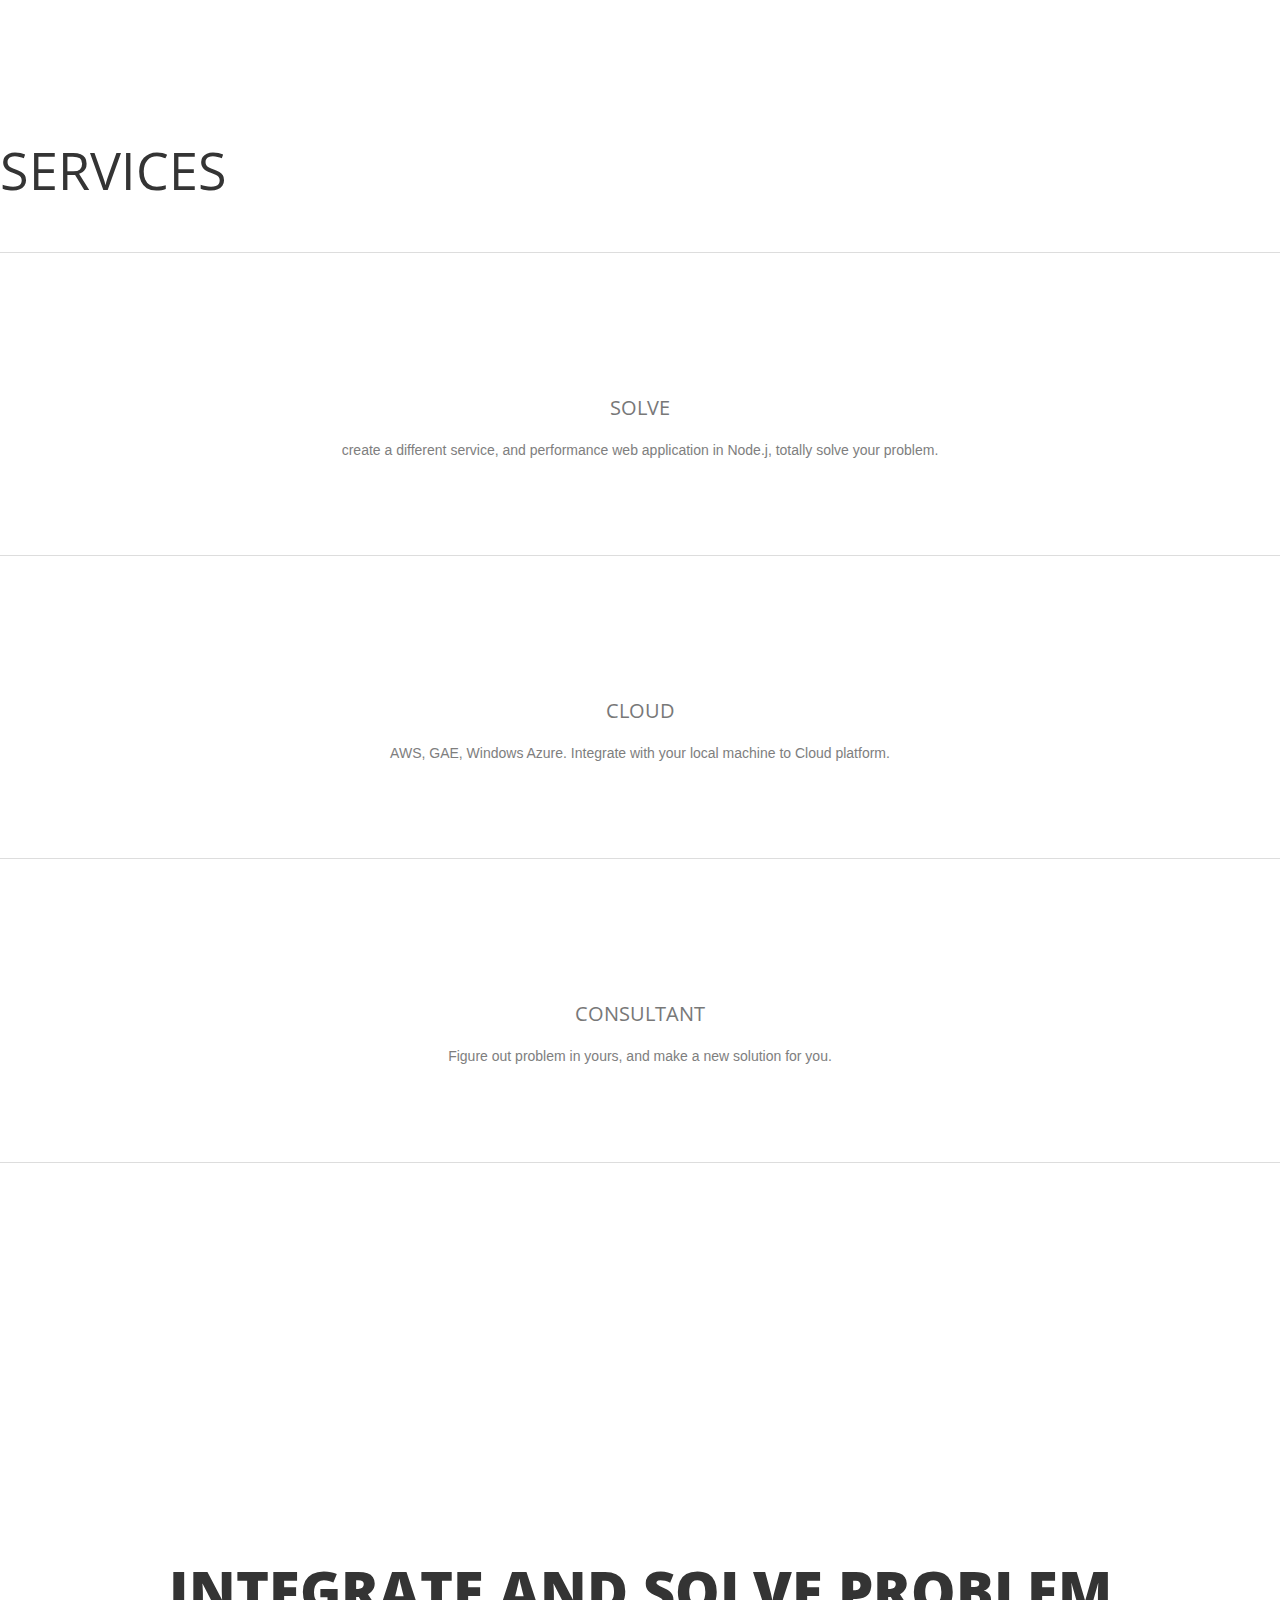
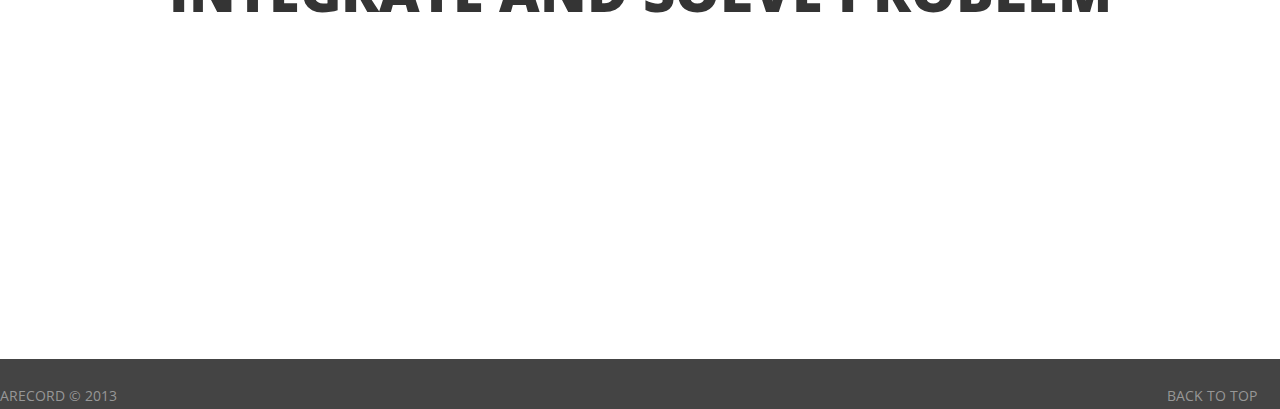
==== commit 9deba928: "update comming soon to contact me..." ====
--- a/index.html
+++ b/index.html
@@ -87,7 +87,7 @@
           <p>Support Node.js scalability and technique, also find solution for Enterprise / Startup.</p>
           <p>We know your need, code for your need.</p>
         </div>
-        <a class="button" href="mailto://node.js@arecord.us">Coming soon...</a>
+        <a class="button" href="mailto://node.js@arecord.us">Contact Me!</a>
       </div>
     </div>
   </div>
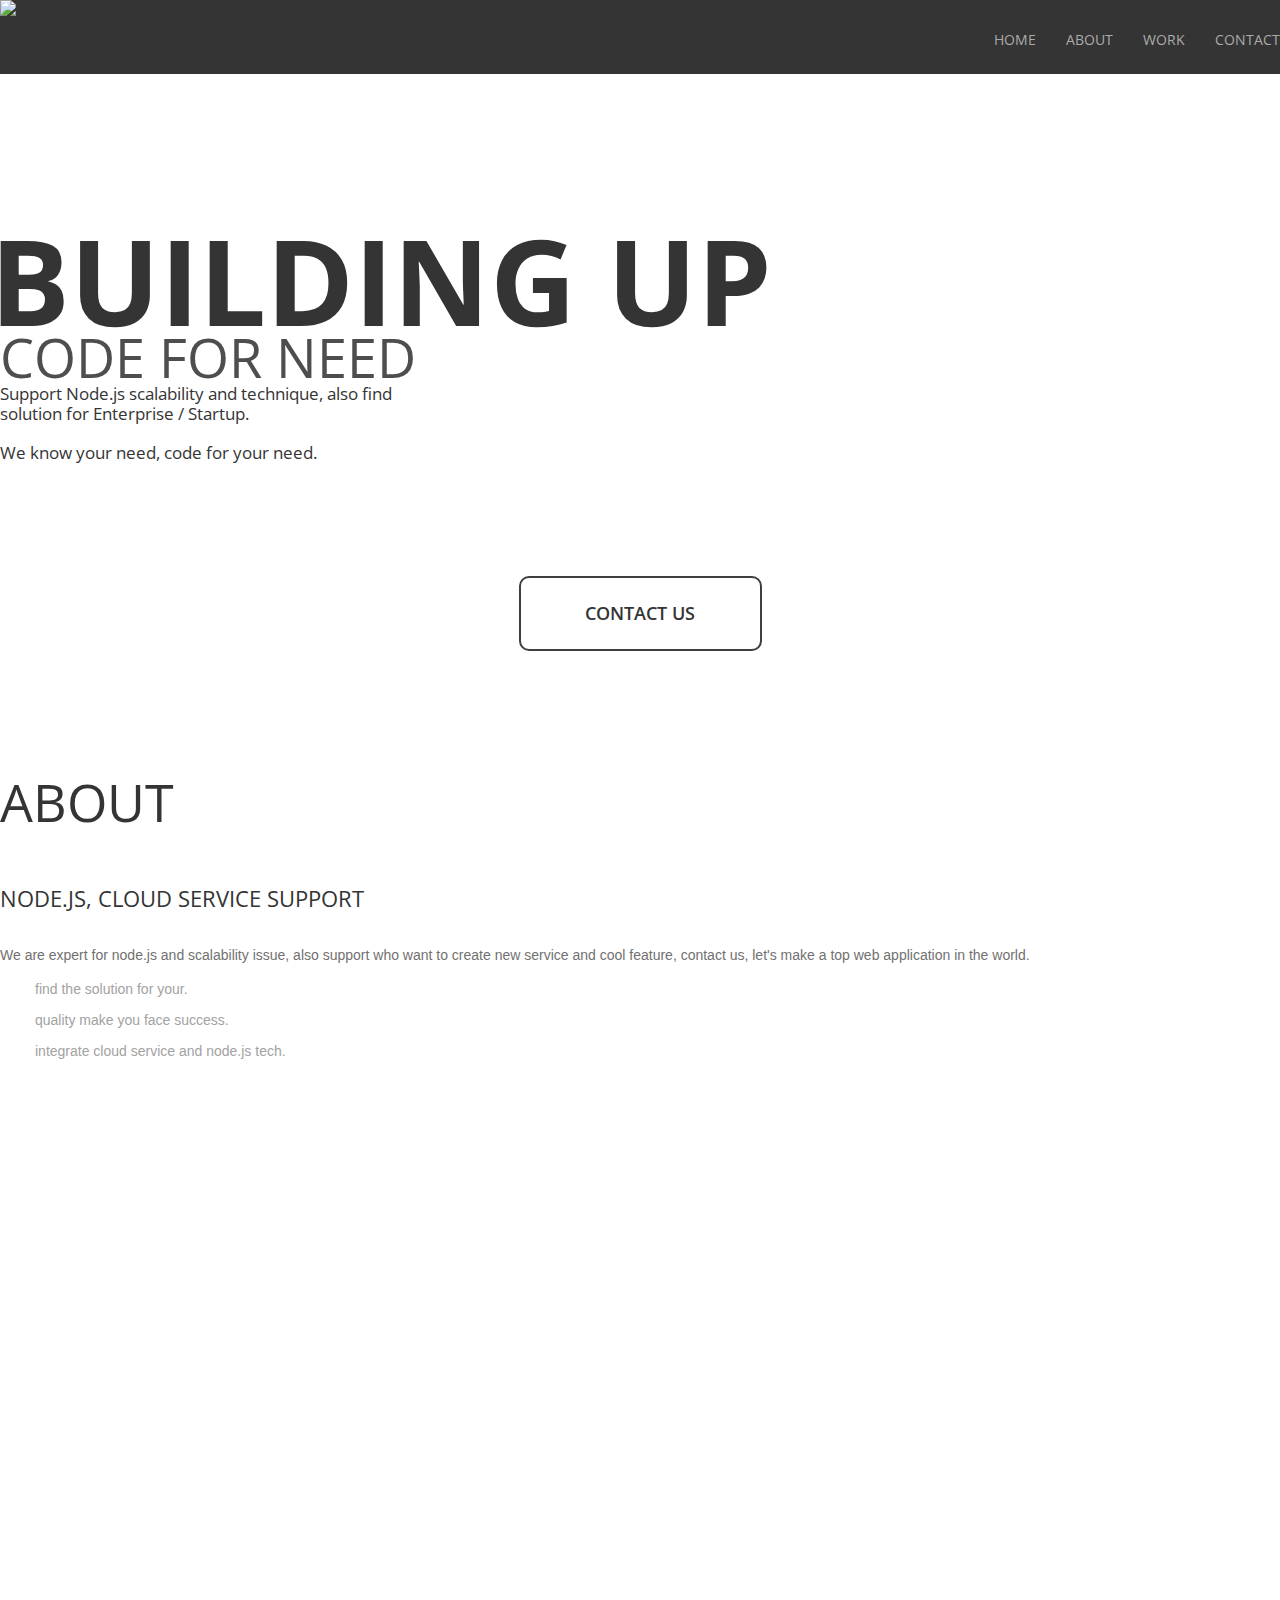
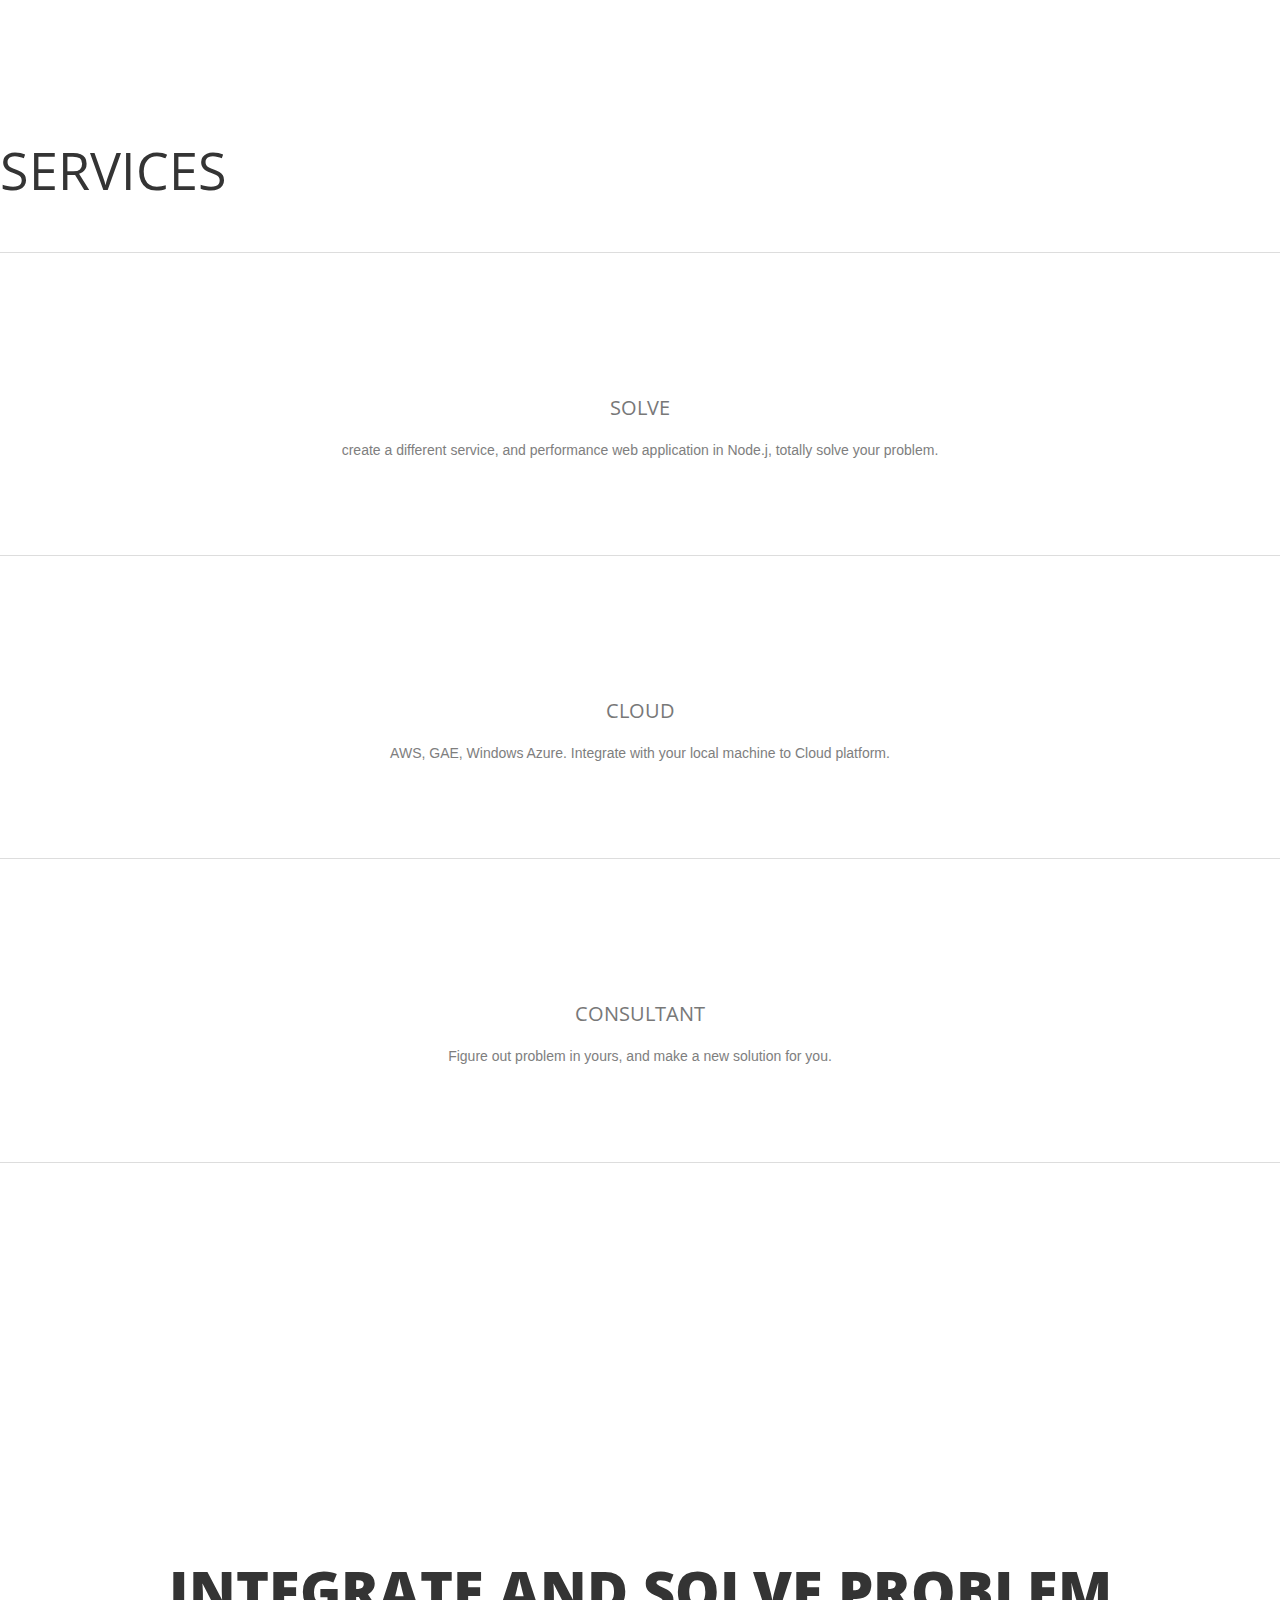
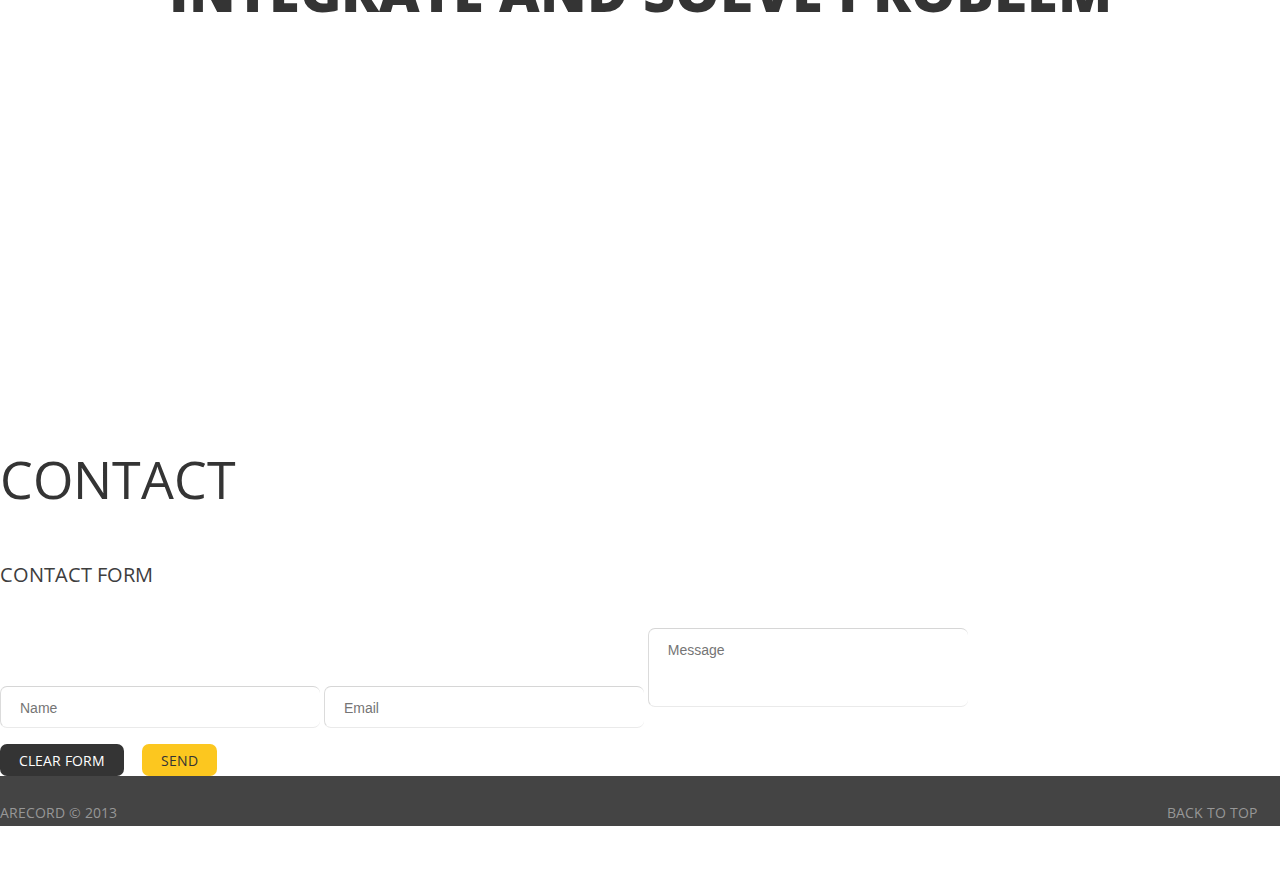
==== commit 84963cc1: "update send form" ====
--- a/index.html
+++ b/index.html
@@ -1,96 +1,96 @@
 <!DOCTYPE HTML>
 <html>
 <head>
-  <meta http-equiv="Content-Type" content="text/html; charset=utf-8"/>
-  <meta name="viewport" content="width=device-width, initial-scale = 1.0, user-scalable = no">
-  <title>Arecord.us - Quality and solution are on successful way</title>
-  <link rel="stylesheet" href="css/style.css" type="text/css" media="screen">
-  <link href="css/prettyPhoto.css" rel="stylesheet" type="text/css" />
-  <link rel="stylesheet" href="css/normalize.css" type="text/css" media="screen">
-  <link rel="stylesheet" href="css/grid.css" type="text/css" media="screen">
-  
-  <link href='http://fonts.googleapis.com/css?family=Open+Sans:400,600,700,800' rel='stylesheet' type='text/css'>
-  
-  <script src="http://ajax.googleapis.com/ajax/libs/jquery/1.8.2/jquery.min.js"></script>
-  <script type="text/javascript" src="js/jquery.easing.1.3.js"></script>
-  <script type="text/javascript" src="js/jquery.prettyPhoto.js"></script>
-  <script type="text/javascript" src="js/js.js"></script>
-  <script type="text/javascript" src="js/jquery.stellar.min.js"></script>
-  <script type="text/javascript" src="js/waypoints.min.js"></script>
-  
-  <!--[if lt IE 9]>
-    <script src="js/html5shiv.js"></script>
-    <script src="js/respond.src.js"></script>
-  <![endif]-->
-  
-  <script type="text/javascript">
-    $(document).ready(function(){ 
-      $("#ajax-contact-form").submit(function() {
-        var str = $(this).serialize();    
-        $.ajax({
-          type: "POST",
-          url: "contact_form/contact_process.php",
-          data: str,
-          success: function(msg) {
-            // Message Sent - Show the 'Thank You' message and hide the form
-            if(msg == 'OK') {
-              result = '<div class="notification_ok">Your message has been sent. Thank you!</div>';
-              $("#fields").hide();
-            } else {
-              result = msg;
-            }
-            $('#note').html(result);
-          }
-        });
-        return false;
-      });
-
-    });   
-  </script>
-  
-  <script type="text/javascript">/*$($.date_input.initialize);*/</script>
-  
+	<meta http-equiv="Content-Type" content="text/html; charset=utf-8"/>
+	<meta name="viewport" content="width=device-width, initial-scale = 1.0, user-scalable = no">
+	<title>Arecord.us - Quality and solution are on successful way</title>
+	<link rel="stylesheet" href="css/style.css" type="text/css" media="screen">
+	<link href="css/prettyPhoto.css" rel="stylesheet" type="text/css" />
+	<link rel="stylesheet" href="css/normalize.css" type="text/css" media="screen">
+	<link rel="stylesheet" href="css/grid.css" type="text/css" media="screen">
+	
+	<link href='http://fonts.googleapis.com/css?family=Open+Sans:400,600,700,800' rel='stylesheet' type='text/css'>
+	
+	<script src="http://ajax.googleapis.com/ajax/libs/jquery/1.8.2/jquery.min.js"></script>
+	<script type="text/javascript" src="js/jquery.easing.1.3.js"></script>
+	<script type="text/javascript" src="js/jquery.prettyPhoto.js"></script>
+	<script type="text/javascript" src="js/js.js"></script>
+	<script type="text/javascript" src="js/jquery.stellar.min.js"></script>
+	<script type="text/javascript" src="js/waypoints.min.js"></script>
+	
+	<!--[if lt IE 9]>
+		<script src="js/html5shiv.js"></script>
+		<script src="js/respond.src.js"></script>
+	<![endif]-->
+	
+	<script type="text/javascript">
+		$(document).ready(function(){	
+			$("#ajax-contact-form").submit(function() {
+				var str = $(this).serialize();		
+				$.ajax({
+					type: "POST",
+					url: "contact_form/contact_process.php",
+					data: str,
+					success: function(msg) {
+						// Message Sent - Show the 'Thank You' message and hide the form
+						if(msg == 'OK') {
+							result = '<div class="notification_ok">Your message has been sent. Thank you!</div>';
+							$("#fields").hide();
+						} else {
+							result = msg;
+						}
+						$('#note').html(result);
+					}
+				});
+				return false;
+			});
+
+		});		
+	</script>
+	
+	<script type="text/javascript">/*$($.date_input.initialize);*/</script>
+	
 </head>
 
 <body>
 
-<div class="menu">  
-  <div class="container clearfix">
-
-    <div id="logo" class="fleft">
-      <a href="javascript:void(0);"><img src="images/logo_new.png" /></a>
-    </div>
-    
-    <div id="nav" class="fright">
-      <ul class="navigation">
-        <li data-slide="1">Home</li>
-        <li data-slide="2">About</li>
-        <li data-slide="4">Work</li>
-        <!-- <li data-slide="6">Services</li> -->
-        <!-- <li data-slide="8">Contact</li> -->
-        <div class="clear"></div>
-      </ul>
-    </div>
-  
-  </div>
+<div class="menu">	
+	<div class="container clearfix">
+
+		<div id="logo" class="fleft">
+			<a href="javascript:void(0);"><img src="images/logo_new.png" /></a>
+		</div>
+		
+		<div id="nav" class="fright">
+			<ul class="navigation">
+				<li data-slide="1">Home</li>
+				<li data-slide="2">About</li>
+				<li data-slide="4">Work</li>
+				<li data-slide="6">Contact</li>
+				<!-- <li data-slide="8">Contact</li> -->
+				<div class="clear"></div>
+			</ul>
+		</div>
+	
+	</div>
 </div>
 
 
 <div class="slide" id="slide1" data-slide="1" data-stellar-background-ratio="0.5">
-  <div class="effect_2 padding_slide1">
-    <div class="container clearfix">
-
-      <div id="content" class="grid_12">
-        <div class="filtr_bg">
-          <h1>Building Up</h1>
-          <h2>Code for Need</h2>
-          <p>Support Node.js scalability and technique, also find solution for Enterprise / Startup.</p>
-          <p>We know your need, code for your need.</p>
-        </div>
-        <a class="button" href="mailto://node.js@arecord.us">Contact Me!</a>
-      </div>
-    </div>
-  </div>
+	<div class="effect_2 padding_slide1">
+		<div class="container clearfix">
+
+			<div id="content" class="grid_12">
+				<div class="filtr_bg">
+					<h1>Building Up</h1>
+					<h2>Code for Need</h2>
+					<p>Support Node.js scalability and technique, also find solution for Enterprise / Startup.</p>
+					<p>We know your need, code for your need.</p>
+				</div>
+				<a class="button" data-slide="6">Contact us</a>
+			</div>
+		</div>
+	</div>
 </div>
 
 
@@ -98,89 +98,118 @@
 
 
 <div class="slide" id="slide2" data-slide="2" data-stellar-background-ratio="0.5">
-  
-  <div class="container clearfix">
-    
-    <div id="content" class="grid_12">
-      <h1><span>About</span></h1>
-    </div>
-    
-    <div class="grid_7">
-      <h4>Node.js, Cloud Service support</h4>
-      <p>We are expert for node.js and scalability issue, also support who want to create new service and cool feature, contact us, let's make a top web application in the world.</p>
-      <ul class="about_sp">
-        <li>find the solution for your.</li>
-        <li>quality make you face success.</li>
-        <li>integrate cloud service and node.js tech.</li>
-      </ul>
-    </div>
-    <div class="grid_5 omega">
-    </div>
-    
-  </div>
+	
+	<div class="container clearfix">
+		
+		<div id="content" class="grid_12">
+			<h1><span>About</span></h1>
+		</div>
+		
+		<div class="grid_7">
+			<h4>Node.js, Cloud Service support</h4>
+			<p>We are expert for node.js and scalability issue, also support who want to create new service and cool feature, contact us, let's make a top web application in the world.</p>
+			<ul class="about_sp">
+				<li>find the solution for your.</li>
+				<li>quality make you face success.</li>
+				<li>integrate cloud service and node.js tech.</li>
+			</ul>
+		</div>
+		<div class="grid_5 omega">
+		</div>
+		
+	</div>
 </div>
 
 
 <div class="slide" id="slide3" data-slide="3" data-stellar-background-ratio="0.5">
-  <div class="effect_2 padding_slide3">
-    <div class="container clearfix">
-    
-      <div id="content" class="grid_12">
-        <p>Build up your service</p>
-      </div>
-    
-    </div>
-  </div>
+	<div class="effect_2 padding_slide3">
+		<div class="container clearfix">
+		
+			<div id="content" class="grid_12">
+				<p>Build up your service</p>
+			</div>
+		
+		</div>
+	</div>
 </div>
 
 <div class="slide" id="slide4" data-slide="4" data-stellar-background-ratio="0.5">
-  <div class="container clearfix">
-
-    <div id="content" class="grid_12">
-      <h1><span>Services</span></h1>
-    </div>
-    <div class="clear"></div>
-    
-    <div id="content">
-      <div class="grid_4 serv_block">
-        <div class="icon_block1"></div>
-        <p>Solve</p>
-        <span>create a different service, and performance web application in Node.j, totally solve your problem.</span>
-      </div>
-      <div class="grid_4 serv_block">
-        <div class="icon_block2"></div>
-        <p>Cloud</p>
-        <span>AWS, GAE, Windows Azure. Integrate with your local machine to Cloud platform.</span>
-      </div>
-      <div class="grid_4 serv_block omega">
-        <div class="icon_block3"></div>
-        <p>Consultant</p>
-        <span>Figure out problem in yours, and make a new solution for you.</span>
-      </div>
-    </div>
-  
-  </div>
+	<div class="container clearfix">
+
+		<div id="content" class="grid_12">
+			<h1><span>Services</span></h1>
+		</div>
+		<div class="clear"></div>
+		
+		<div id="content">
+			<div class="grid_4 serv_block">
+				<div class="icon_block1"></div>
+				<p>Solve</p>
+				<span>create a different service, and performance web application in Node.j, totally solve your problem.</span>
+			</div>
+			<div class="grid_4 serv_block">
+				<div class="icon_block2"></div>
+				<p>Cloud</p>
+				<span>AWS, GAE, Windows Azure. Integrate with your local machine to Cloud platform.</span>
+			</div>
+			<div class="grid_4 serv_block omega">
+				<div class="icon_block3"></div>
+				<p>Consultant</p>
+				<span>Figure out problem in yours, and make a new solution for you.</span>
+			</div>
+		</div>
+	
+	</div>
 </div>
 
 
 <div class="slide" id="slide5" data-slide="5" data-stellar-background-ratio="0.5">
-  <div class="effect_2 padding_slide5">
-    <div class="container clearfix">
-    
-      <div id="content" class="grid_12">
-        <p>Integrate and solve problem</p>
-      </div>
-    
-    </div>
-  </div>
+	<div class="effect_2 padding_slide5">
+		<div class="container clearfix">
+		
+			<div id="content" class="grid_12">
+				<p>Integrate and solve problem</p>
+			</div>
+		
+		</div>
+	</div>
+</div>
+
+<div class="slide" id="slide6" data-slide="6" data-stellar-background-ratio="0.5">
+	<div class="container clearfix">
+		
+		<div id="content" class="grid_12">
+			<h1><span>Contact</span></h1>
+		</div>
+		<div class="clear"></div>
+		
+		<div class="grid_4">
+			<h4>Contact Form</h4>
+			<div class="contact_form">  
+				<div id="note"></div>
+				<div id="fields">
+					<form id="ajax-contact-form" action="http://arecord-server.herokuapp.com/post" method="POST">
+						<input type="text" name="name" value="" placeholder="Name" />
+						<!-- <input type="text" name="subject" value="" placeholder="Phone" /> -->
+						<input type="text" name="email" value="" placeholder="Email" />
+						<textarea name="message" id="message" placeholder="Message"></textarea>
+						<div class="clear"></div>
+						<input type="reset" class="contact_btn" value="Clear Form" />
+						<input type="submit" class="contact_btn send_btn" value="Send" />
+						<div class="clear"></div>
+					</form>
+				</div>
+			</div>
+		</div>
+	
 </div>
 
 
 <div id="footer">
-  <div class="container clearfix">
-    <div class="copyright">Arecord &copy; 2013</div>
-    <div id="back_top"><a class="gotop button" title="" data-slide="1">back to top</a></div>
-  </div>
+	<div class="container clearfix">
+		<div class="copyright">Arecord &copy; 2013</div>
+		<div id="back_top"><a class="button" title="" data-slide="1">back to top</a></div>
+	</div>
 </div>
 
 
